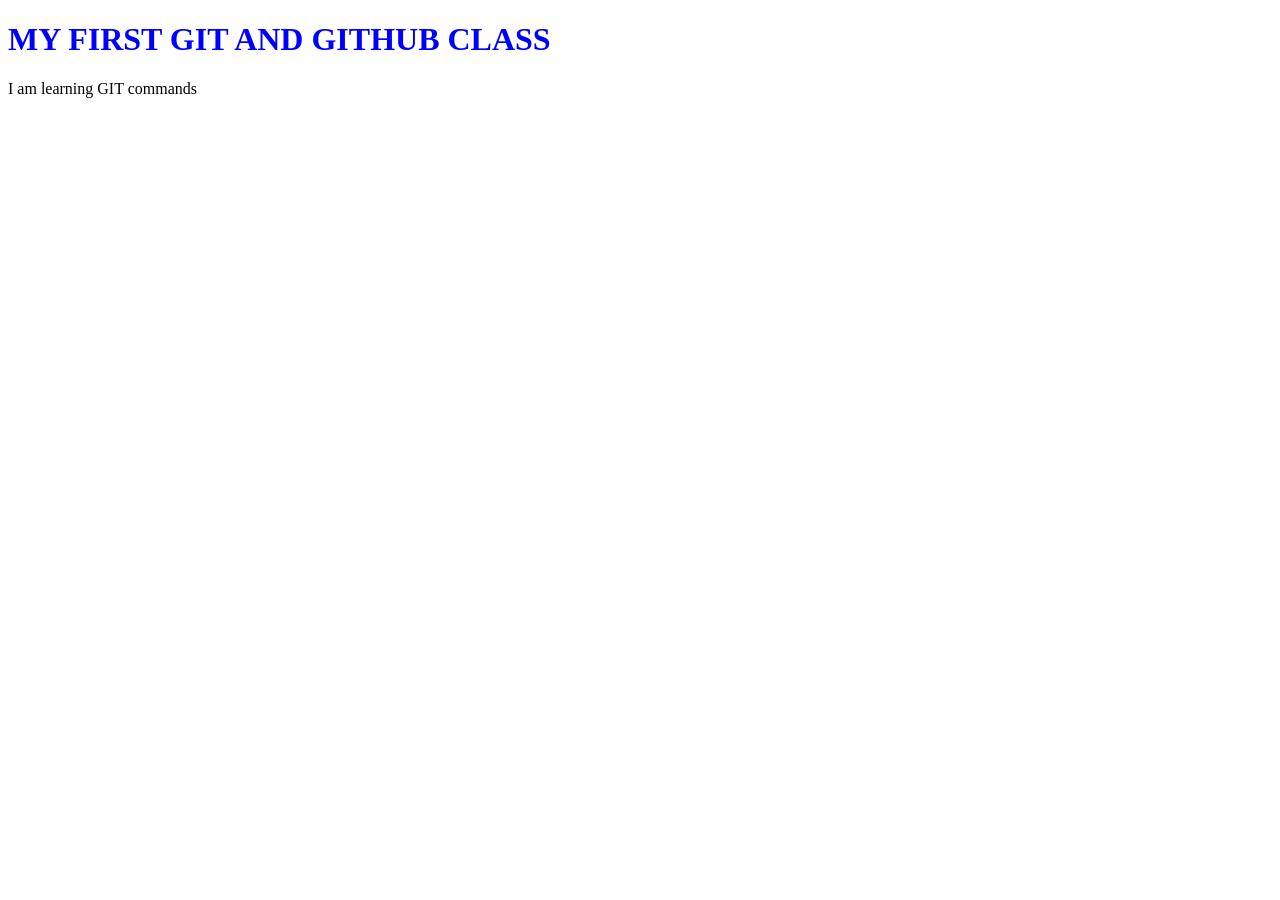
==== DEMO.HTML @ f8c3b82a "This is the new changes" ====
<!DOCTYPE html>
<html lang="en">
<head>
    <meta charset="UTF-8">
    <meta name="viewport" content="width=device-width, initial-scale=1.0">
    <title>Document</title>
    <link rel="stylesheet" href="DEMO.css">
</head>
<body>
    <H1>MY FIRST GIT AND GITHUB CLASS</H1>
    <p>I am learning GIT commands</p>
</body>
</html>
---- DEMO.css ----
h1{
    color: blue;
}
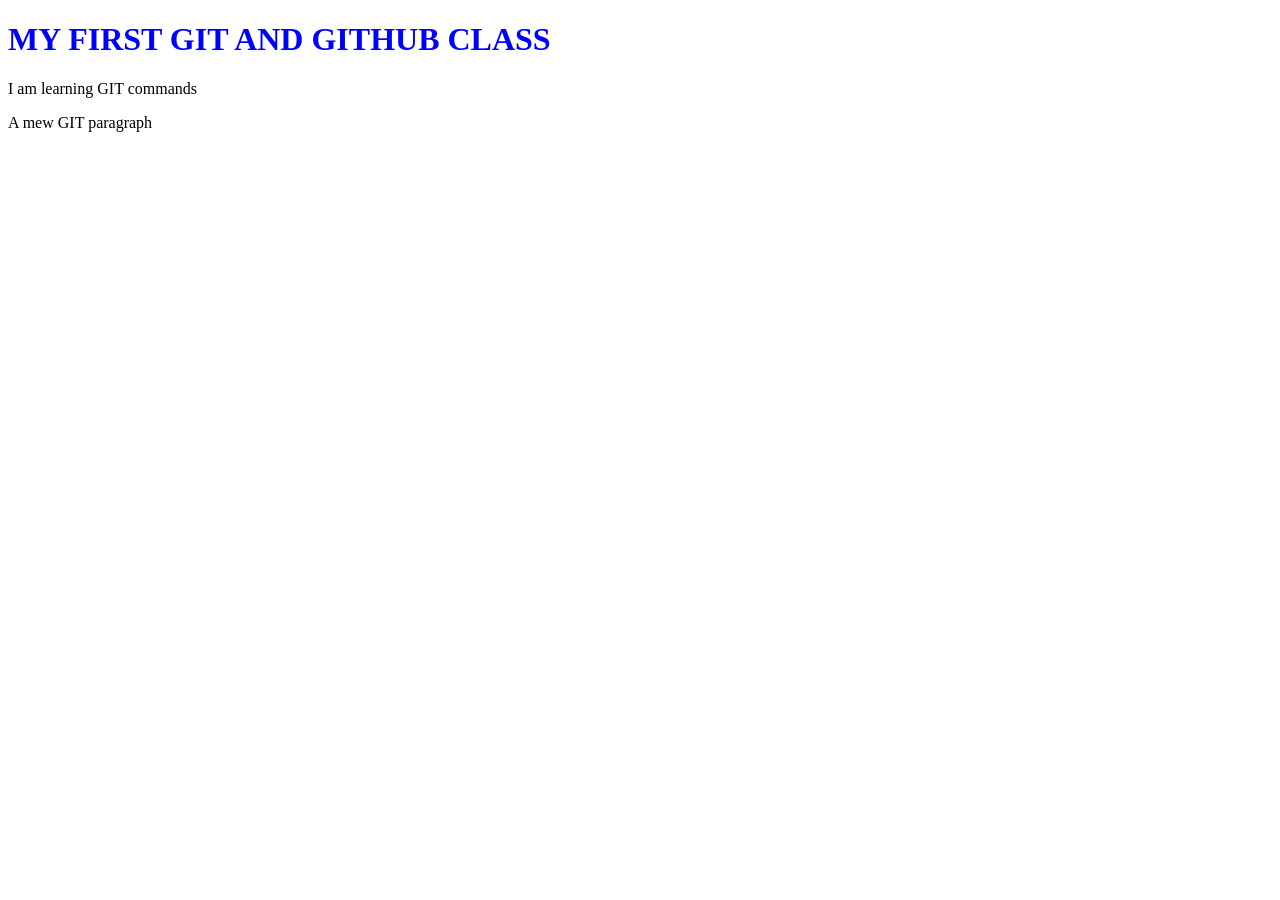
==== commit 0fb0830f: "second changes" ====
--- a/DEMO.HTML
+++ b/DEMO.HTML
@@ -9,5 +9,6 @@
 <body>
     <H1>MY FIRST GIT AND GITHUB CLASS</H1>
     <p>I am learning GIT commands</p>
+    <p>A mew GIT paragraph</p>
 </body>
 </html>
